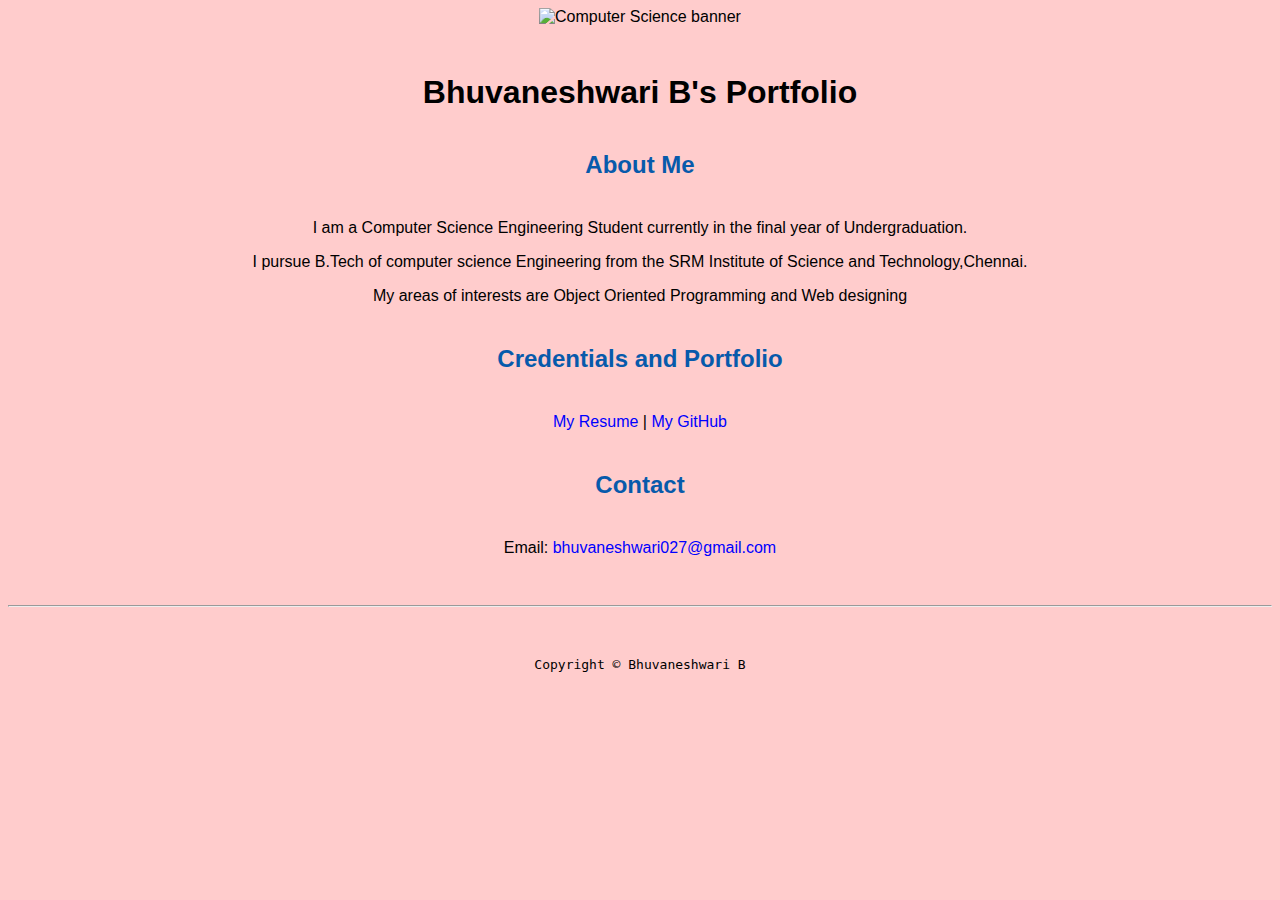
==== index.html @ 18ee48b5 "Add files via upload" ====
<!doctype html>

<!-- this is a comment for human! -->

<html lang="en">

  <header>
    <title>Bhuvaneshwari B's Portfolio</title>
    <link rel="stylesheet" href="css/master.css">
    <link rel="FaviconIcon" href="favicon.ico" type="image/x-icon">
    <link rel="shortcut" href="favicon.ico" type="image/x-icon">
    <meta name="viewport" content="widht=device-width, initial-scale=1, shrink-to-fit=no">
    <meta name="name" content="Harrison Kong's Portal">
    <meta name="robots" content="noindex, nofollow">
  </header>
  <body>
    <img src="images/image2.jpg" height="10%" width="20%" alt="Computer Science banner">
    <h1>Bhuvaneshwari B's Portfolio</h1>
    <h2>About Me</h2>
    <p>I am a Computer Science Engineering Student currently in the final year of Undergraduation.</p>
    <p>I pursue B.Tech of computer science Engineering from the SRM Institute of Science and Technology,Chennai.</p>
    <p>My areas of interests are Object Oriented Programming and Web designing</p>
    <h2>Credentials and Portfolio</h2>

    <p><a href="resume.html">My Resume</a> | <a href="https://github.com/bhuvaneshwari-b">My GitHub</a></p>
    <h2>Contact</h2>

    <p>Email: <a href="mailto:bhuvaneshwari027@gmail.com">bhuvaneshwari027@gmail.com</a></p>
  </body>

  <footer>
    <hr>
    <code>Copyright &copy Bhuvaneshwari B</code>
  </footer>

</html>
---- css/master.css ----
a {
    color: blue; /* set the text color to blue here */
    text-decoration: none; /* This means we do not want hyperlinks to be underlined */
  }

  a:hover {
    color: violet; /* set the text color to red here */
    text-decoration: none; /* This means we do not want hyperlinks to be underlined */
  }

  body {
    background-color:#ffcccc; /* set the background color here */
    color: black; /* set the text color to black here */
    font-family: Arial, Helvetica, sans-serif; /* set the font here */
    text-align: center; /* set the text alignment here */
   }

  footer {
    margin-top: 2rem;
    margin-bottom: 2rem;
  }

  h1 {
    margin-bottom: 0.5rem;
    margin-top: 3rem;
   }

  h2 {
    color: #075AAB; /* set the text color of to #075AAB here */
    /* set both the bottom margin and top margin to 2.5rem here */
    margin-bottom: 2.5rem;
    margin-top: 2.5rem;
   }

  h3 {
    margin-bottom: 0;
    margin-top: 2rem;
  }

  h4 {
    margin-bottom: 1rem;
    margin-top: 0.5rem;
  }

  h5 {
    margin-top: 0.5rem;
  }

  hr {
    margin-bottom: 3rem;
    margin-top: 3rem;
  }

  /* this controls how the bullet points in the resume page looks */
  ul {
    display: table;
    margin: 0 auto;
    text-align: left;
  }
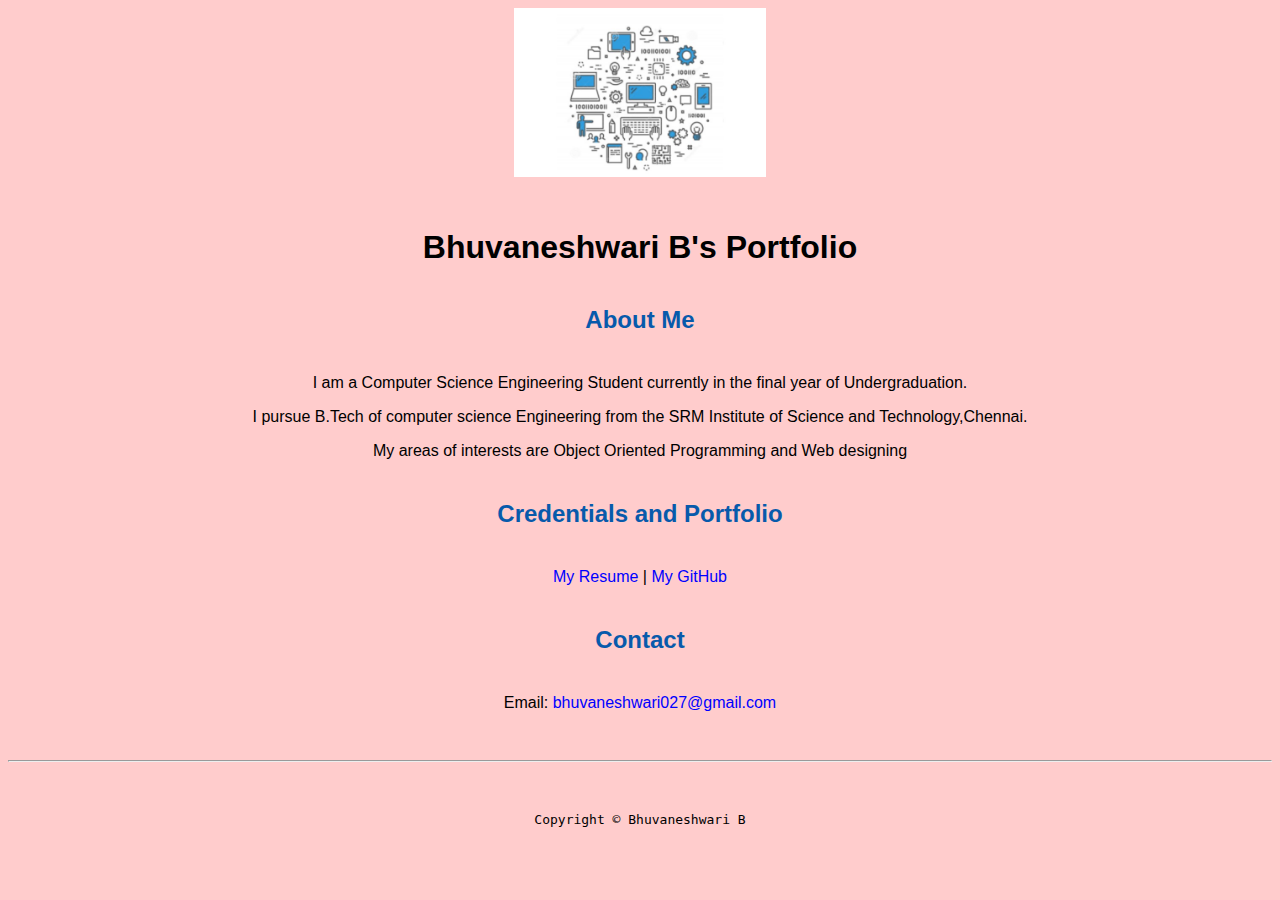
==== commit 5ac25a74: "Add files via upload" ====
--- a/index.html
+++ b/index.html
@@ -10,7 +10,7 @@
     <link rel="FaviconIcon" href="favicon.ico" type="image/x-icon">
     <link rel="shortcut" href="favicon.ico" type="image/x-icon">
     <meta name="viewport" content="widht=device-width, initial-scale=1, shrink-to-fit=no">
-    <meta name="name" content="Harrison Kong's Portal">
+    <meta name="name" content="Bhuvaneshwari B's Portal">
     <meta name="robots" content="noindex, nofollow">
   </header>
   <body>
--- a/css/master.css
+++ b/css/master.css
@@ -11,7 +11,7 @@
   body {
     background-color:#ffcccc; /* set the background color here */
     color: black; /* set the text color to black here */
-    font-family: Arial, Helvetica, sans-serif; /* set the font here */
+    font-family: "Trebuchet MS", Helvetica, sans-serif; /* set the font here */
     text-align: center; /* set the text alignment here */
    }
 
